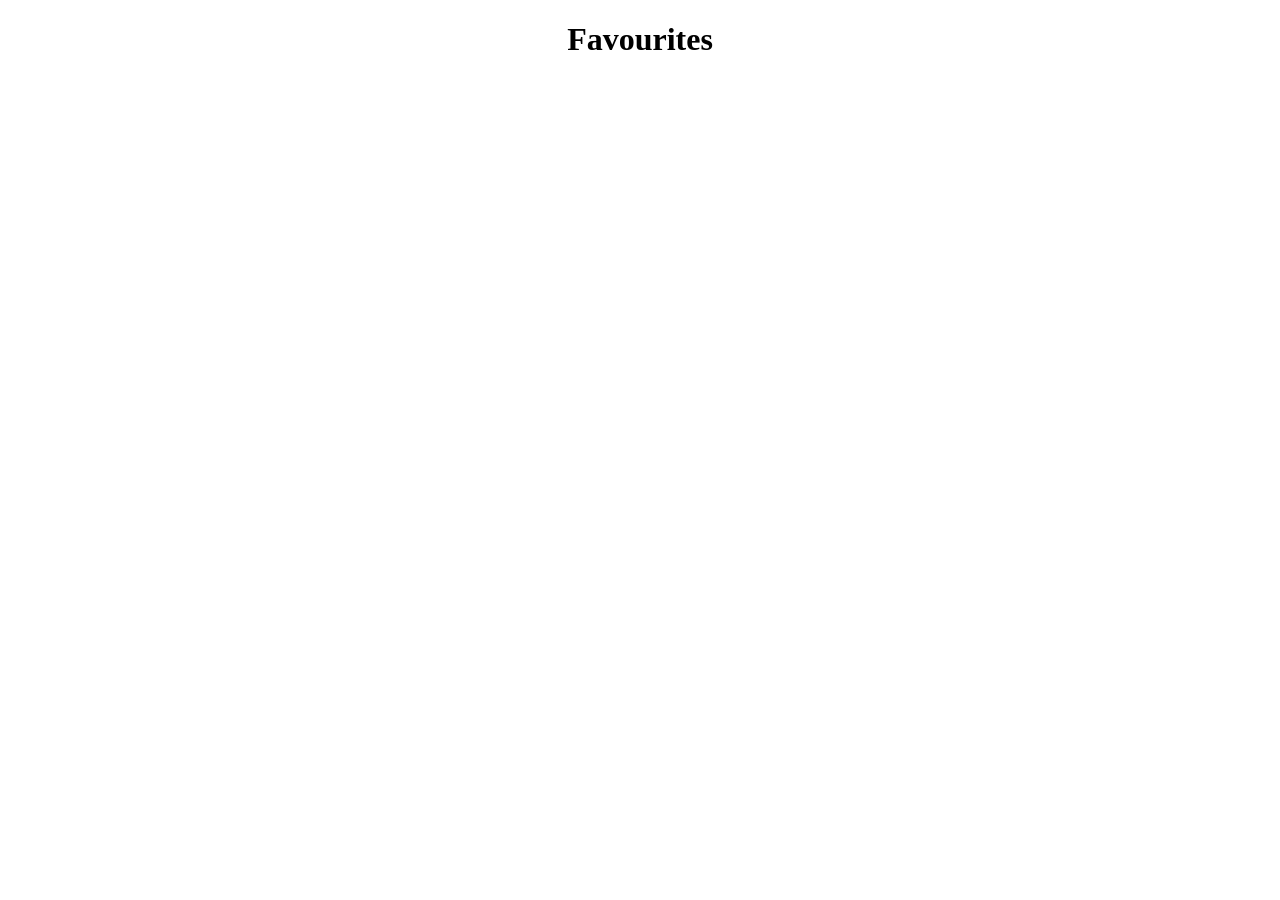
==== favourites.html @ c3925090 "made favourite button responsive" ====
<!DOCTYPE html>
<html lang="en">
<head>
    <title>Favourites</title>
    <link href="style.css" rel="stylesheet">
</head>
<body>
    <h1 style="display:flex;justify-content: center;">Favourites</h1>
    <div class="bigContainerFav">
    </div>
    <script type="module" src="addToFav.js"></script>
</body>
</html>
---- style.css ----
.container {
  display: flex;
  gap: 10px;
  padding: 10px;
  border:2px solid black;
}

.pic {
  width: 200px;  
  height: 250px;
  background-color: #ddd; /* Gray placeholder while loading */
  background-size: cover;
  background-position: center;
  border-radius: 8px;
}

.bigContainer{
  display:flex;
  flex-direction:column;
  margin:20px;
}

.btnStyle{
    height:40px;
    width:100px;
    text-align: center;
    border:2px solid black;
    border-radius: 8px;
    margin:10px;
    margin-left:0px;
}

.input
{
    margin-left:20px;
}
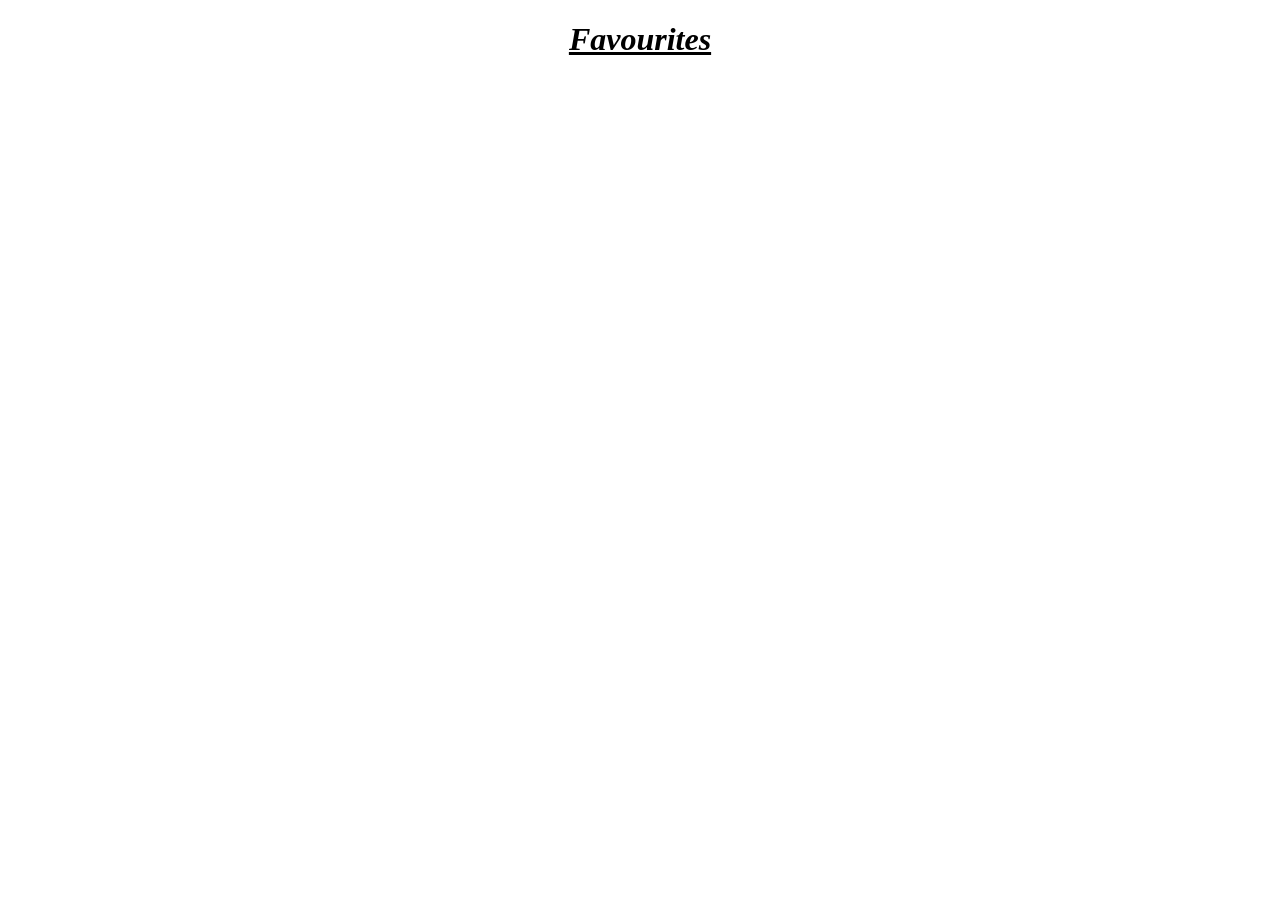
==== commit 8a751fc8: "made fav counter and others" ====
--- a/favourites.html
+++ b/favourites.html
@@ -5,7 +5,7 @@
     <link href="style.css" rel="stylesheet">
 </head>
 <body>
-    <h1 style="display:flex;justify-content: center;">Favourites</h1>
+    <h1 style="display:flex;justify-content: center;"><u><i>Favourites</i></u></h1>
     <div class="bigContainerFav">
     </div>
     <script type="module" src="addToFav.js"></script>
--- a/style.css
+++ b/style.css
@@ -33,4 +33,15 @@
 .input
 {
     margin-left:20px;
+}
+
+.icon {
+  margin-left: auto;
+  font-size: 20px;
+}
+.panel {
+  display: flex;
+  align-items: center;
+  gap: 15px;
+  padding: 10px;
 }
